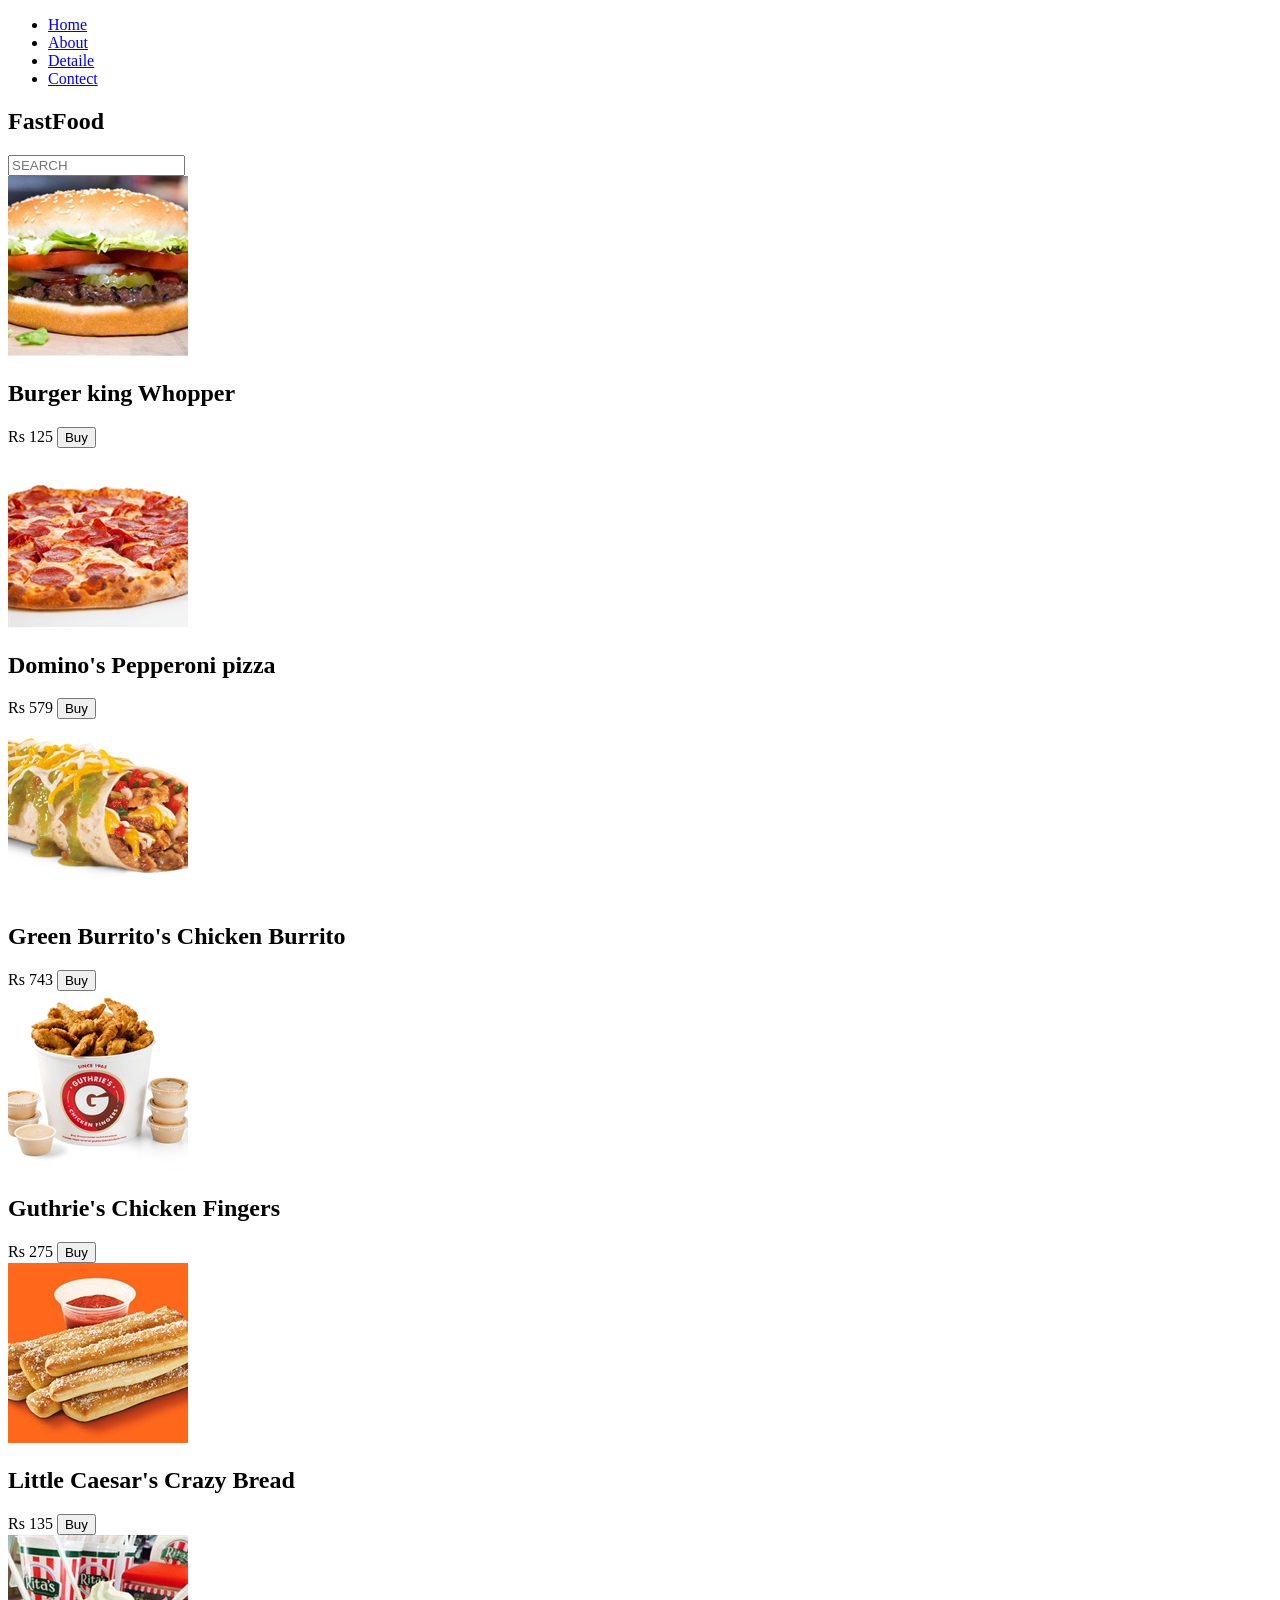
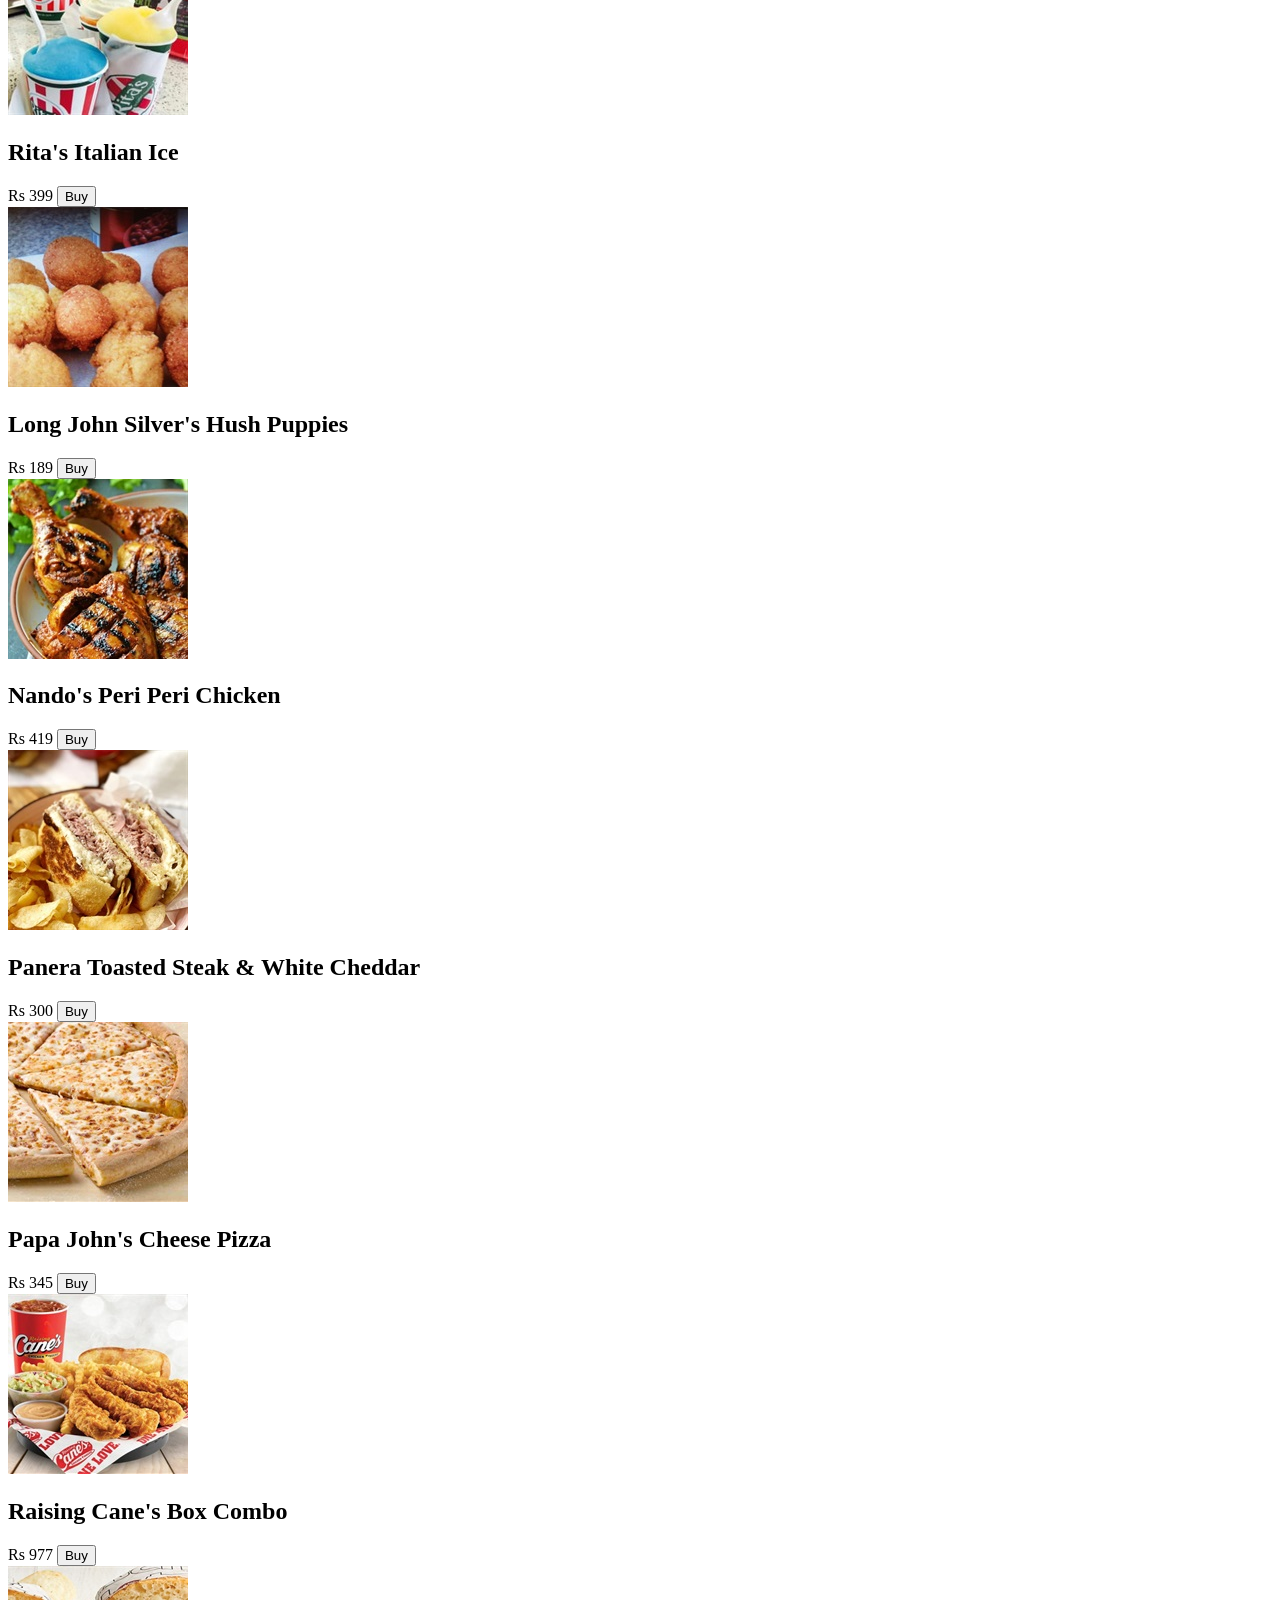
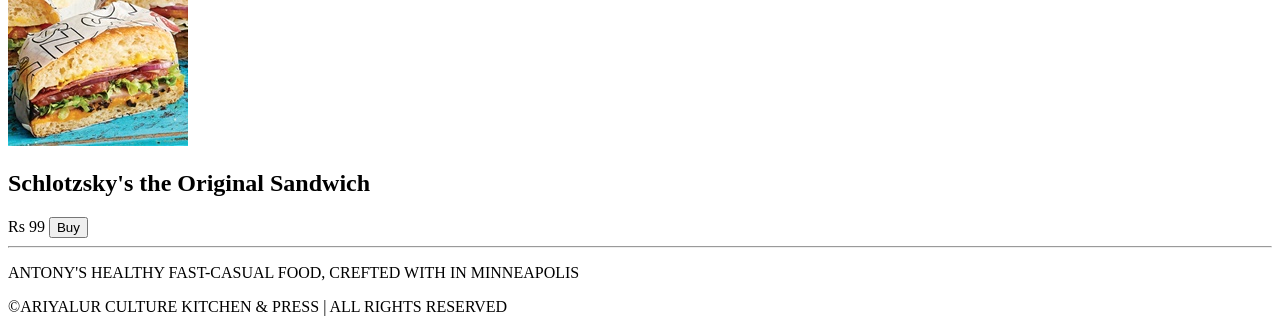
==== index.html @ 29c16438 "Add files via upload" ====
<!DOCTYPE html>
<html lang="en">
  <head>
    <meta charset="UTF-8" />
    <meta name="viewport" content="width=device-width, initial-scale=1.0" />
    <title>web page</title>
    <link rel="stylesheet" href="../css/index.css" />
  </head>
  <body>
    <div id="container">
      <div id="header">
        <ul>
          <li><a href="#">Home</a></li>
          <li><a href="#">About</a></li>
          <li><a href="#">Detaile</a></li>
          <li><a href="#" class="sub">Contect</a></li>
        </ul>

        <h2 class="h2">FastFood</h2>
      </div>
      <div class="search-box">
        <input type="search" class="search" placeholder="SEARCH" />
      </div>
      <div class="container">
        <div class="shop-content">
          <div class="food-box">
            <div class="pic">
              <img  src="../images/Burger King Whopper.jpg" alt="image1" />
            </div>
            <h2>Burger king Whopper</h2>
            <span class="food-price">Rs 125</span>
            <input class="food" type="button" value="Buy" />
          </div>
          <div class="food-box">
            <div class="pic">
              <img src="../images/Domino's Pepperoni Pizza.jpg" alt="image2" />
            </div>
            <h2>Domino's Pepperoni pizza</h2>
            <span class="food-price">Rs 579</span>
            <input class="food" type="button" value="Buy" />
          </div>
          <div class="food-box">
            <div class="pic">
              <img
                src="../images/Green Burrito's Chicken Burrito.jpg"
                alt="image1"
              />
            </div>
            <h2>Green Burrito's Chicken Burrito</h2>
            <span class="food-price">Rs 743</span>
            <input class="food" type="button" value="Buy" />
          </div>
          <div class="food-box">
            <div class="pic">
              <img src="../images/Guthrie's Chicken Fingers.jpg" alt="image1" />
            </div>
            <h2>Guthrie's Chicken Fingers</h2>
            <span class="food-price">Rs 275</span>
            <input class="food" type="button" value="Buy" />
          </div>
          <div class="food-box">
            <div class="pic">
              <img
                src="../images/Little Caesar's Crazy Bread.jpg"
                alt="image1"
              />
            </div>
            <h2>Little Caesar's Crazy Bread</h2>
            <span class="food-price">Rs 135</span>
            <input class="food" type="button" value="Buy" />
          </div>
          <div class="food-box">
            <div class="pic">
              <img src="../images/Rita's Italian Ice.jpg" alt="image1" />
            </div>
            <h2>Rita's Italian Ice</h2>
            <span class="food-price">Rs 399</span>
            <input class="food" type="button" value="Buy" />
          </div>
          <div class="food-box">
            <div class="pic">
              <img
                src="../images/Long John Silver's Hush Puppies.jpg"
                alt="image1"
              />
            </div>
            <h2>Long John Silver's Hush Puppies</h2>
            <span class="food-price">Rs 189</span>
            <input class="food" type="button" value="Buy" />
          </div>
          <div class="food-box">
            <div class="pic">
              <img src="../images/Nando's Peri Peri Chicken.jpg" alt="image1" />
            </div>
            <h2>Nando's Peri Peri Chicken</h2>
            <span class="food-price">Rs 419</span>
            <input class="food" type="button" value="Buy" />
          </div>
          <div class="food-box">
            <div class="pic">
              <img
                src="../images/Panera Toasted Steak & White Cheddar.jpg"
                alt="image1"
              />
            </div>
            <h2>Panera Toasted Steak & White Cheddar</h2>
            <span class="food-price">Rs 300</span>
            <input class="food" type="button" value="Buy" />
          </div>
          <div class="food-box">
            <div class="pic">
              <img src="../images/Papa John's Cheese Pizza.jpg" alt="image1" />
            </div>
            <h2>Papa John's Cheese Pizza</h2>
            <span class="food-price">Rs 345</span>
            <input class="food" type="button" value="Buy" />
          </div>
          <div class="food-box">
            <div class="pic">
              <img src="../images/Raising Cane's Box Combo.jpg" alt="image1" />
            </div>
            <h2>Raising Cane's Box Combo</h2>
            <span class="food-price">Rs 977</span>
            <input class="food" type="button" value="Buy" />
          </div>
          <div class="food-box">
            <div class="pic">
              <img
                src="../images/Schlotzsky's the Original Sandwich.jpg"
                alt="image1"
              />
            </div>
            <h2>Schlotzsky's the Original Sandwich</h2>
            <span class="food-price">Rs 99</span>
            <input class="food" type="button" value="Buy" />
          </div>
        </div>
      </div>
      <footer >
        <hr>
        <p class="P">ANTONY'S HEALTHY FAST-CASUAL FOOD, CREFTED WITH IN MINNEAPOLIS</p>
        <p>&copy;ARIYALUR CULTURE KITCHEN & PRESS | ALL RIGHTS RESERVED </p>
        
      </footer>
    </div>

  </body>
</html>
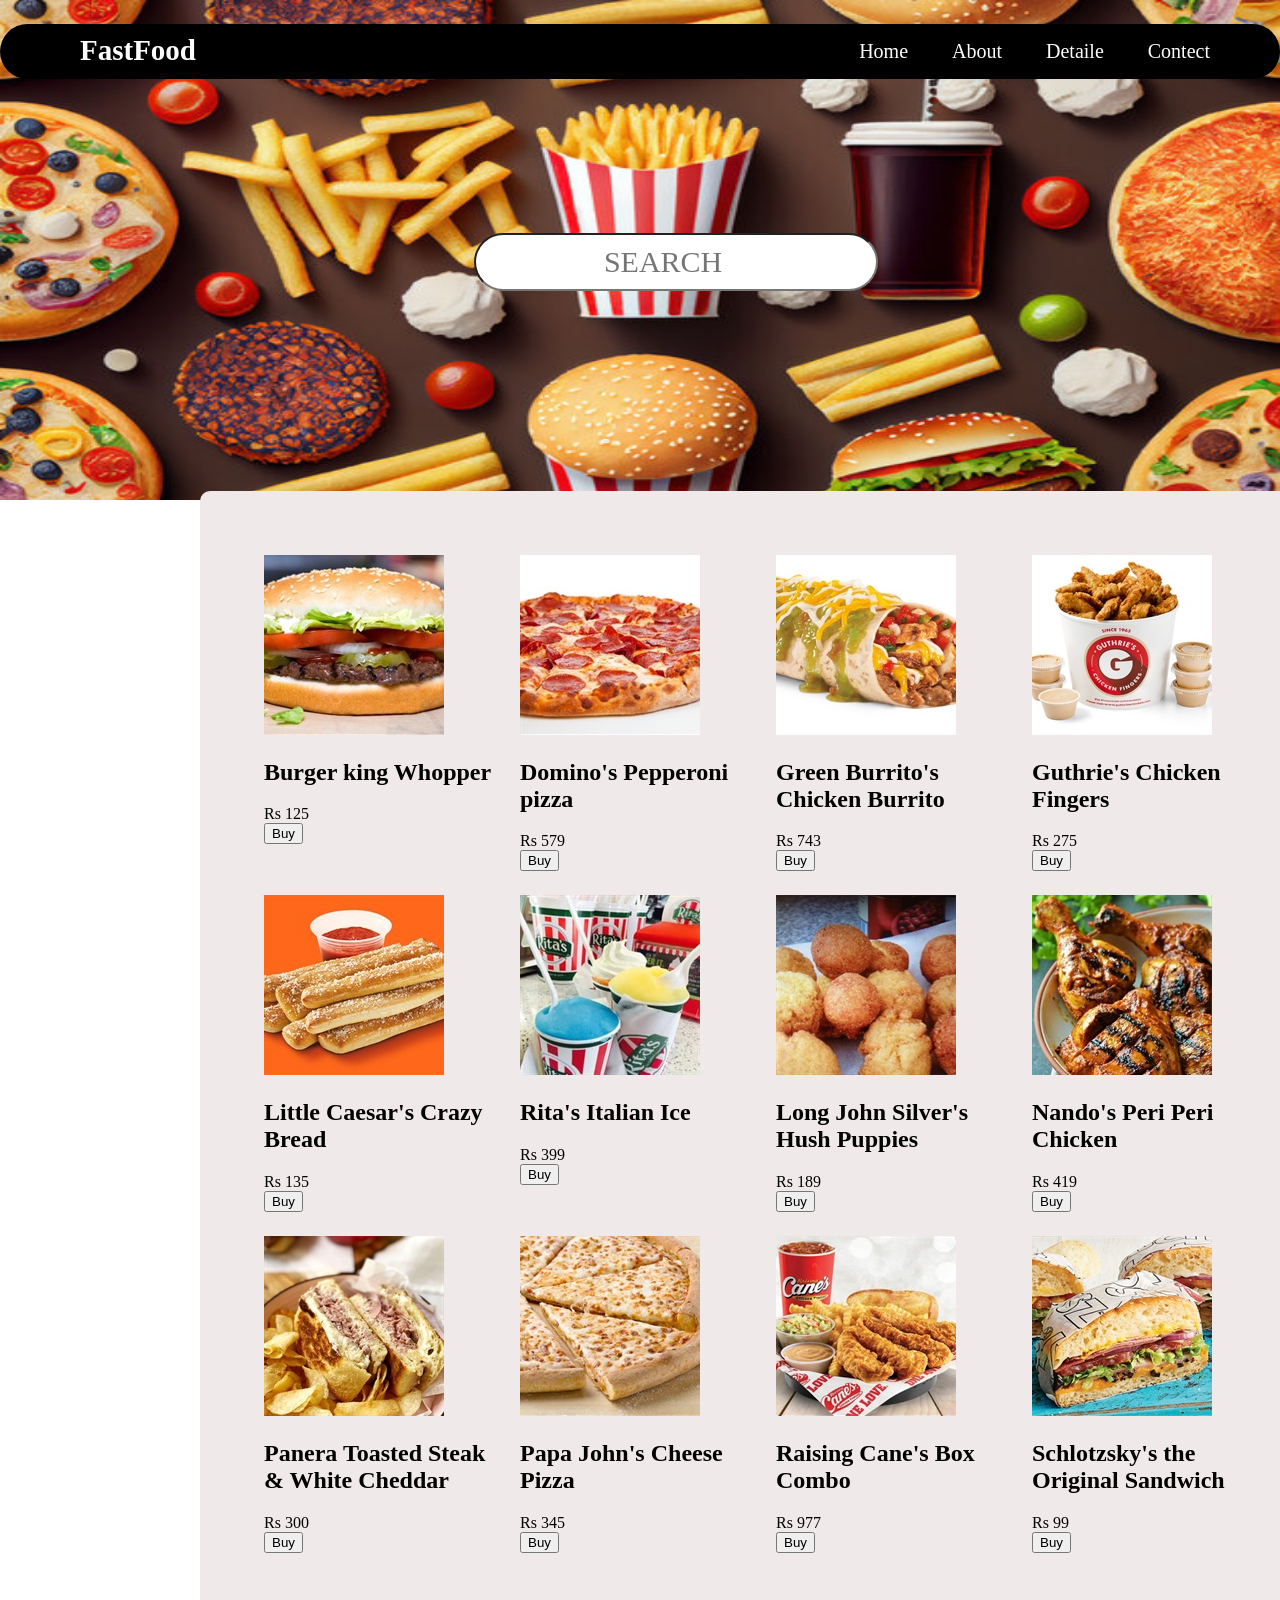
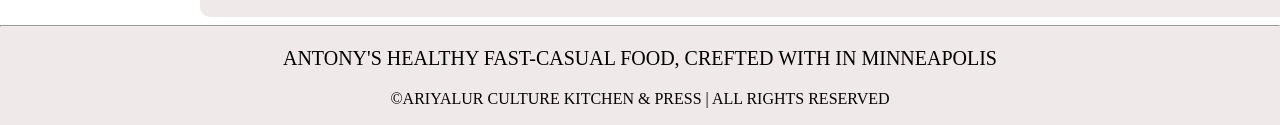
==== commit 7b1c0b3d: "Update index.html" ====
--- a/index.html
+++ b/index.html
@@ -4,7 +4,7 @@
     <meta charset="UTF-8" />
     <meta name="viewport" content="width=device-width, initial-scale=1.0" />
     <title>web page</title>
-    <link rel="stylesheet" href="../css/index.css" />
+    <link rel="stylesheet" href="../index.css" />
   </head>
   <body>
     <div id="container">
--- a/index.css
+++ b/index.css
@@ -0,0 +1,102 @@
+body {
+  margin: 0;
+  padding: 0;
+  background: url(../images/bg\ image.jpg);
+  background-repeat: no-repeat;
+  background-size: 100% 500px;
+}
+#container {
+  margin: 0%;
+}
+#container #header {
+  padding-top: 0%;
+  margin-top: 0%;
+  width: 100%;
+  height: 55px;
+  background-color: black;
+  border-radius: 50px;
+}
+#header ul {
+  float: right;
+}
+#header ul li {
+  display: inline;
+}
+#header ul li a {
+  color: white;
+  font-size: 20px;
+  padding: 10px 20px;
+  text-decoration: none;
+  
+}
+#header ul li :hover{
+ background-color: white;
+ color: black;
+ border-radius: 20px;
+ 
+}
+#header ul li .sub {
+  margin-right: 50px;
+}
+
+
+.h2 {
+  font-size: 29px;
+  color: white;
+  padding: 10px 80px;
+}
+
+#container .search-box .search {
+  font-family: "Times New Roman", Times, serif;
+  font-size: 30px;
+  border-radius: 50px;
+  background-color: white;
+  color: black;
+  display: inline;
+  display: grid;
+  grid-area: auto;
+  justify-content: center;
+  text-align: center;
+  padding: 10px 20px;
+  margin-left: 37%;
+  margin-top: 12%;
+  align-content: center;
+}
+.container {
+  border-radius: 10px;
+  background-color: #f0e9e9;
+  border-color: black;
+  border: 1px;
+  max-width: 1000px;
+  margin-left: 200px;
+  padding: 4rem;
+  
+  margin-top: 200px;
+  width: 100%;
+}
+#container.shop-content.food-box.food-title {
+  color: black;
+}
+#container .shop-content {
+  display: grid;
+  grid-template-columns: repeat(auto-fit, minmax(220px, auto));
+  gap: 1.5rem;
+}
+.container .shop-content .food-box .food{
+  display: block;
+  cursor: pointer;
+}
+footer{
+  background-color: #f0e9e9;
+  width: 100%;
+  height: 100px;
+}
+.P{
+  font-size: 20PX;
+  font-weight: 70PX;
+  text-align: center;
+}
+P{
+  text-align: center;
+
+}
